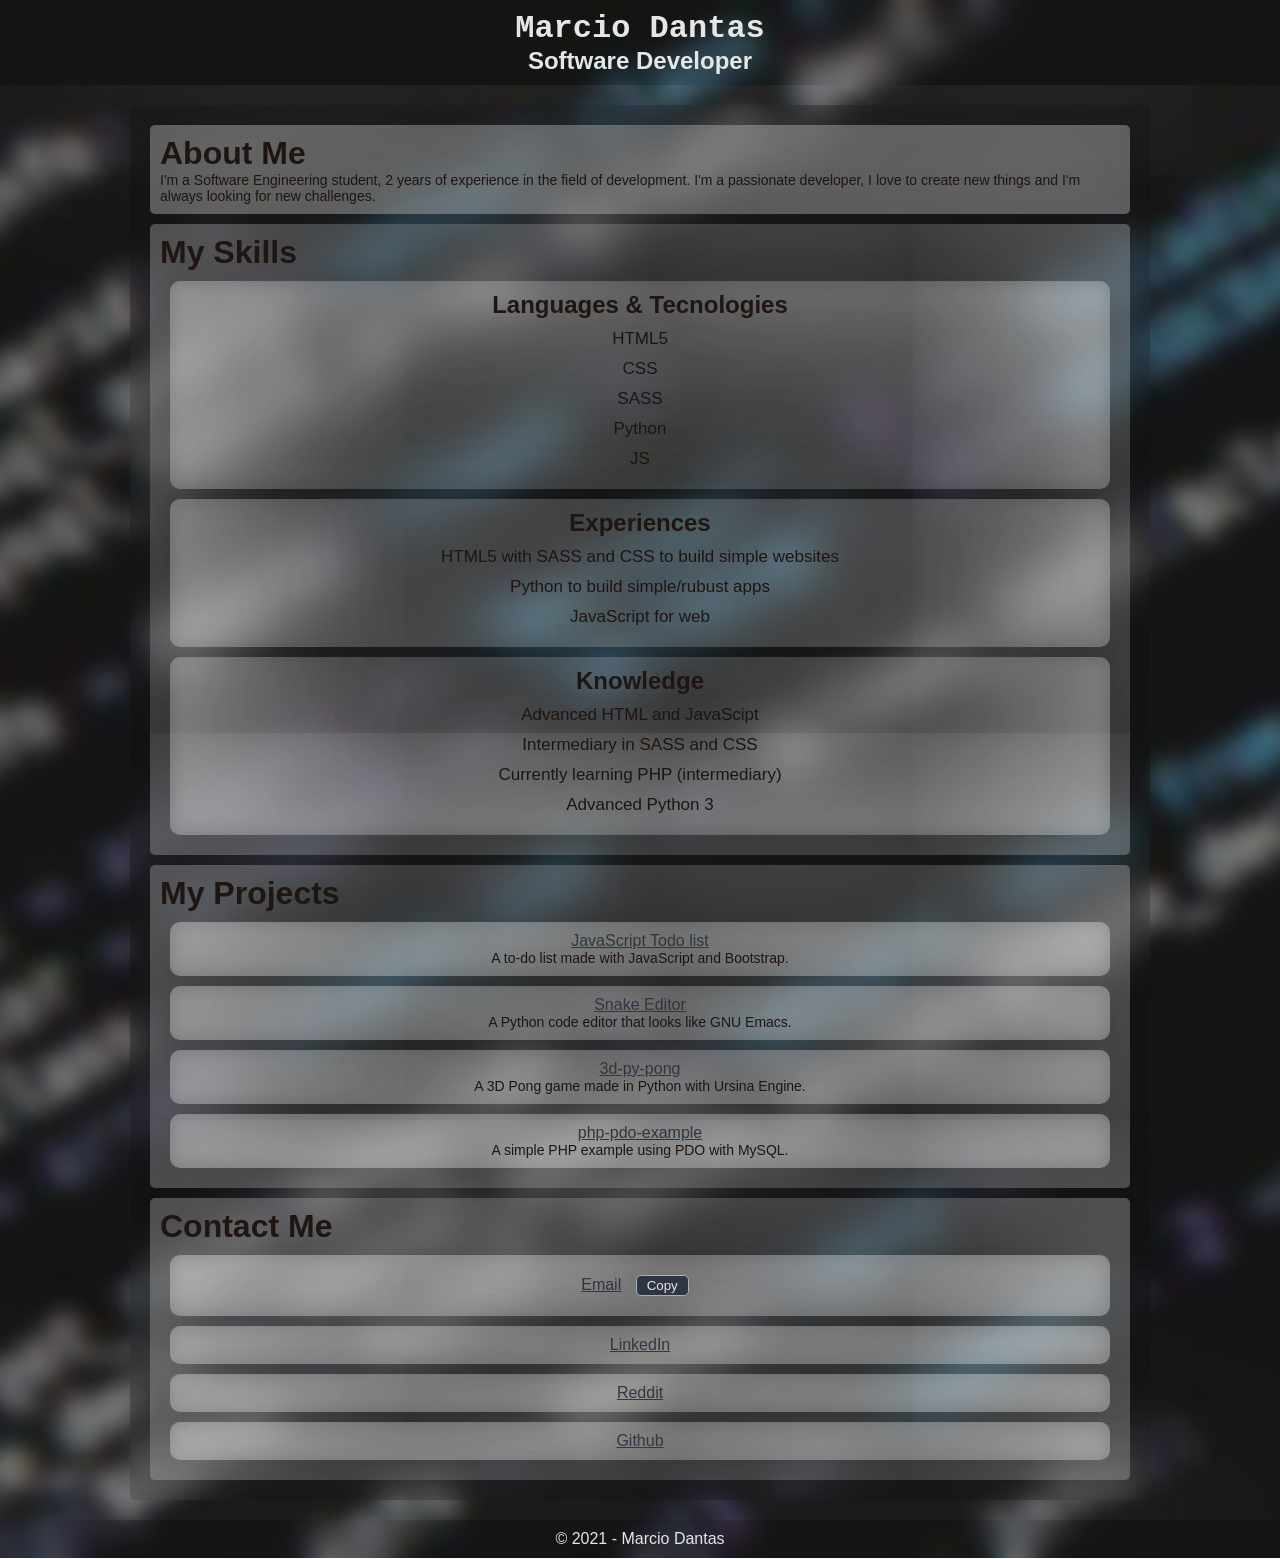
==== docs/index.html @ ebc7027d "Update" ====
<!DOCTYPE html>
<html lang="en">
<head>
    <link rel="shortcut icon" href="resources/img/favicon.png" type="image/png">
    <link rel="stylesheet" href="resources/style.css">
    <meta charset="UTF-8">
    <meta http-equiv="X-UA-Compatible" content="IE=edge">
    <meta name="viewport" content="width=device-width, initial-scale=1.0">
    <title>Marcio Dantas Website</title>
</head>
<body>
    <header>
        <h1>Marcio Dantas</h1>
        <h2>Software Developer</h2>
    </header>
    <main>
        <div class="container">
            <div class="info">
                <h1>About Me</h1>
                <p>
                    I'm a Software Engineering student, 2 years of experience in the field of development.
                    I'm a passionate developer, I love to create new things and I'm always looking for new challenges.
                </p>
            </div>
            <div class="info">
                <h1>My Skills</h1>
                <div class="area">
                    <h2>Languages & Tecnologies</h2>
                    <ul>
                        <li>HTML5</li>
                        <li>CSS</li>
                        <li>SASS</li>
                        <li>Python</li>
                        <li>JS</li>
                    </ul>
                </div>
                <div class="area">
                    <h2>Experiences</h2>
                    <ul>
                        <li>HTML5 with SASS and CSS to build simple websites</li>
                        <li>Python to build simple/rubust apps</li>
                        <li>JavaScript for web</li>
                    </ul>
                </div>
                <div class="area">
                    <h2>Knowledge</h2>
                    <ul>
                        <li>Advanced HTML and JavaScipt</li>
                        <li>Intermediary in SASS and CSS</li>
                        <li>Currently learning PHP (intermediary)</li>
                        <li>Advanced Python 3</li>
                    </ul>
                </div>
            </div>
            <div class="info">
                <h1>My Projects</h1>
                <div class="area">
                    <a href="https://github.com/marc-dantas/to-do-list-javascript">JavaScript Todo list</a>
                    <p>A to-do list made with JavaScript and Bootstrap.</p>
                </div>
                <div class="area">
                    <a href="https://github.com/marc-dantas/snake-editor">Snake Editor</a>
                    <p>A Python code editor that looks like GNU Emacs.</p>
                </div>
                <div class="area">
                    <a href="https://github.com/marc-dantas/3d-py-pong">3d-py-pong</a>
                    <p>A 3D Pong game made in Python with Ursina Engine.</p>
                </div>
                <div class="area">
                    <a href="https://github.com/marc-dantas/php-pdo-example">php-pdo-example</a>
                    <p>A simple PHP example using PDO with MySQL.</p>
                </div>
            </div>
            <div class="info">
                <h1>Contact Me</h1>
                <div class="area">
                    <a href="mailto:marcio.dantas.pro@outlook.com">Email</a>
                    <button id="email">Copy</button>
                </div>
                <div class="area">
                    <a href="https://www.linkedin.com/in/marcio-dantas-7bba34223/">LinkedIn</a>
                </div>
                <div class="area">
                    <a href="https://www.reddit.com/user/marcdantas">Reddit</a>
                </div>
                <div class="area">
                    <a href="https://github.com/marc-dantas">Github</a>
                </div>
            </div>
        </div>
    </main>
    <footer>
        <p>&copy; 2021 - Marcio Dantas</p>
    </footer>
    <script>
        document.getElementById("email")
        .addEventListener('click', function() {
            let email = "marcio.dantas.pro@outlook.com";
            // Copy the email to the clipboard and alert
            navigator.clipboard.writeText(email).then(function() {
                alert(`Email copied to clipboard: ${email}`);
            });
        });
    </script>
</body>
</html>
---- docs/resources/style.css ----
* {
  margin: 0;
  padding: 0;
  font-family: Arial, Helvetica, sans-serif;
}

body {
  background-image: url(./img/bg.png);
  background-size: cover;
  background-position: center;
  background-repeat: no-repeat;
}

header {
  background: transparent;
  box-shadow: 0 0 900px #a8a8a863;
  backdrop-filter: blur(10px);
  color: #e6e6e6;
  padding: 10px;
  text-align: center;
}
header h1 {
  font-family: Consolas, monospace;
}
header h2 {
  font-weight: 900;
}

main {
  padding: 20px;
  margin: auto;
}

footer {
  background: transparent;
  box-shadow: 0 0 900px #a8a8a863;
  backdrop-filter: blur(10px);
  color: #e6e6e6;
  padding: 10px;
  text-align: center;
}

button {
  background: #2f3542;
  color: #e6e6e6;
  padding: 2px 10px 2px 10px;
  margin: 10px;
  border-radius: 5px;
  border: 1px solid #a4b0be;
}
button:hover {
  background: #a4b0be;
  color: #1f1512;
}
button:active {
  background: #747d8c;
  color: #e6e6e6;
}

.container {
  max-width: 1000px;
  background: transparent;
  backdrop-filter: blur(20px);
  color: #a4b0be;
  box-shadow: inset 0 0 900px rgba(0, 0, 0, 0.247);
  margin: auto;
  padding: 10px;
  border-radius: 5px;
}

.info {
  padding: 10px;
  margin: 10px;
  border-radius: 5px;
  background: transparent;
  backdrop-filter: blur(20px);
  box-shadow: inset 0 0 900px rgba(230, 230, 230, 0.603);
  color: #1f1512;
}
.info h1 {
  font-weight: 900;
}
.info p {
  font-size: 14px;
}
.info ul {
  list-style: none;
  display: block;
}
.info ul li {
  margin-top: 10px;
  margin-bottom: 10px;
  font-size: 17px;
}
.info a {
  color: #2f3542;
}

.area {
  background: transparent;
  box-shadow: inset 0 0 900px #ffffff70;
  backdrop-filter: blur(10px);
  border-radius: 10px;
  padding: 10px;
  margin: 10px;
  text-align: center;
}
.area:hover {
  box-shadow: inset 0 0 900px #ffffffbb;
}

/*# sourceMappingURL=style.css.map */
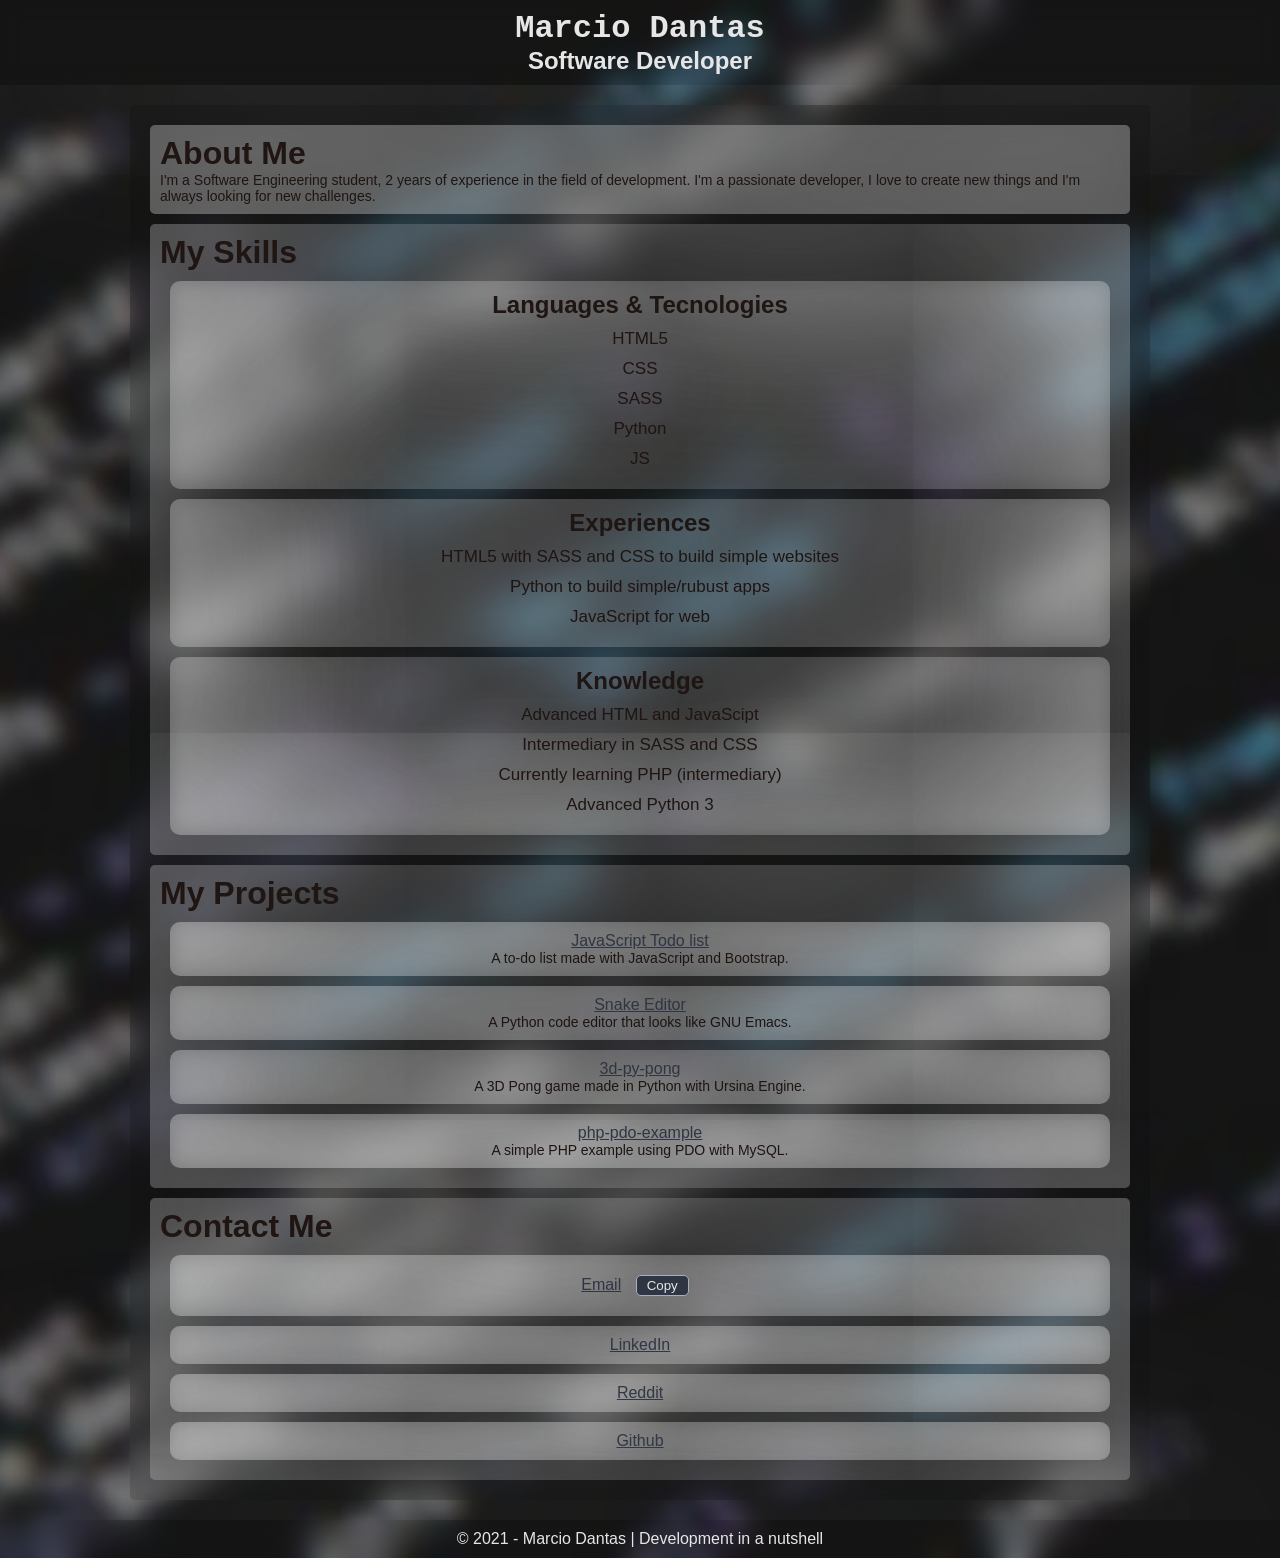
==== commit ac3c9439: "Update" ====
--- a/docs/index.html
+++ b/docs/index.html
@@ -12,6 +12,7 @@
     <header>
         <h1>Marcio Dantas</h1>
         <h2>Software Developer</h2>
+        <p id="secret"></p>
     </header>
     <main>
         <div class="container">
@@ -90,17 +91,23 @@
         </div>
     </main>
     <footer>
-        <p>&copy; 2021 - Marcio Dantas</p>
+        <p>&copy; 2021 - Marcio Dantas | Development in a nutshell</p>
     </footer>
     <script>
         document.getElementById("email")
         .addEventListener('click', function() {
             let email = "marcio.dantas.pro@outlook.com";
-            // Copy the email to the clipboard and alert
             navigator.clipboard.writeText(email).then(function() {
                 alert(`Email copied to clipboard: ${email}`);
             });
         });
+
+        document.addEventListener('keydown', function(event) {
+            if (event.keyCode === 13) {
+                document.getElementById("secret")
+                .innerHTML = "You found the secret!";
+            }
+        });
     </script>
 </body>
 </html>
--- a/docs/resources/style.css
+++ b/docs/resources/style.css
@@ -108,5 +108,3 @@
 .area:hover {
   box-shadow: inset 0 0 900px #ffffffbb;
 }
-
-/*# sourceMappingURL=style.css.map */
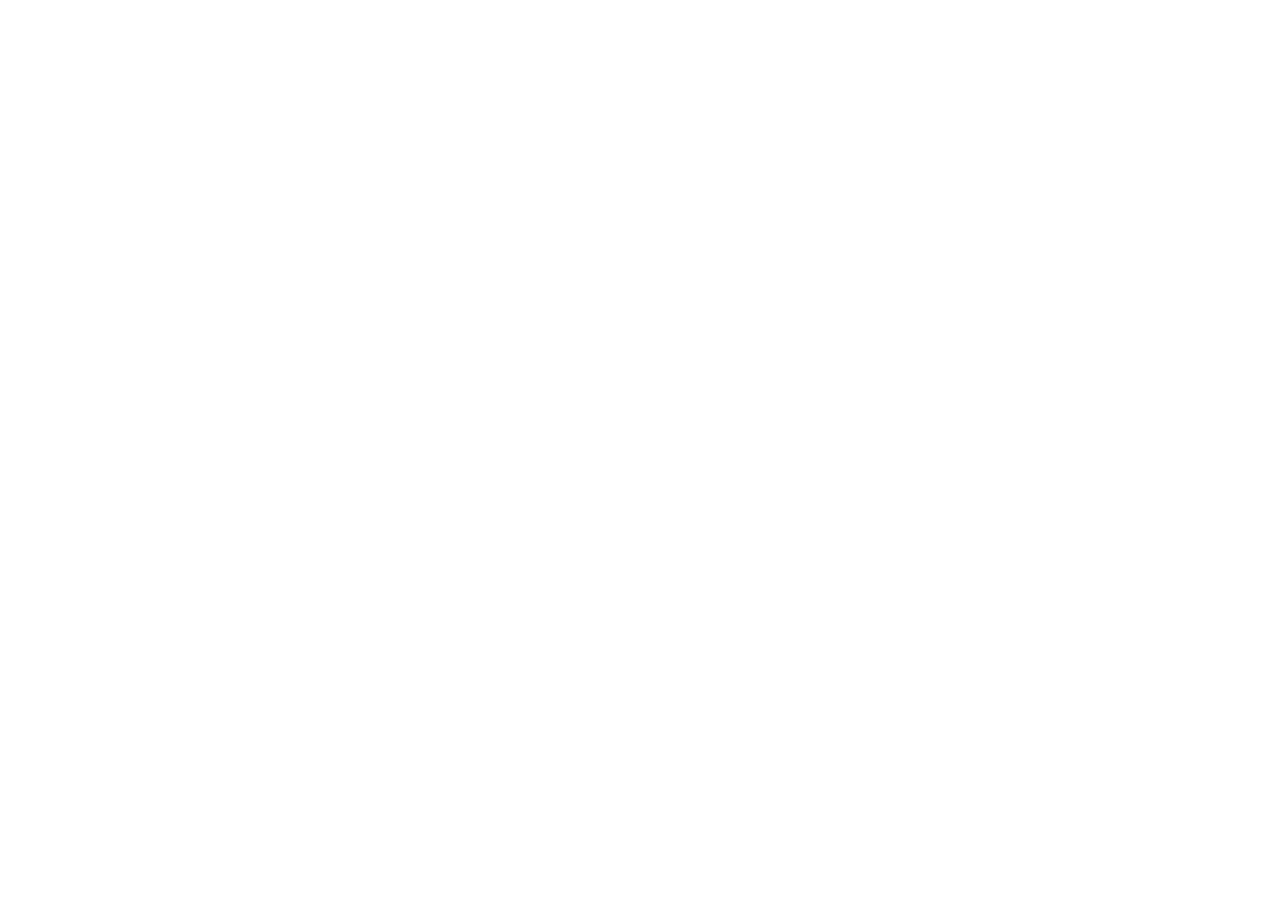
==== commit 94bd9159: "New marcio dantas website" ====
--- a/docs/index.html
+++ b/docs/index.html
@@ -1,113 +1,12 @@
 <!DOCTYPE html>
 <html lang="en">
 <head>
-    <link rel="shortcut icon" href="resources/img/favicon.png" type="image/png">
-    <link rel="stylesheet" href="resources/style.css">
     <meta charset="UTF-8">
     <meta http-equiv="X-UA-Compatible" content="IE=edge">
     <meta name="viewport" content="width=device-width, initial-scale=1.0">
-    <title>Marcio Dantas Website</title>
+    <title>Marcio Dantas</title>
 </head>
 <body>
-    <header>
-        <h1>Marcio Dantas</h1>
-        <h2>Software Developer</h2>
-        <p id="secret"></p>
-    </header>
-    <main>
-        <div class="container">
-            <div class="info">
-                <h1>About Me</h1>
-                <p>
-                    I'm a Software Engineering student, 2 years of experience in the field of development.
-                    I'm a passionate developer, I love to create new things and I'm always looking for new challenges.
-                </p>
-            </div>
-            <div class="info">
-                <h1>My Skills</h1>
-                <div class="area">
-                    <h2>Languages & Tecnologies</h2>
-                    <ul>
-                        <li>HTML5</li>
-                        <li>CSS</li>
-                        <li>SASS</li>
-                        <li>Python</li>
-                        <li>JS</li>
-                    </ul>
-                </div>
-                <div class="area">
-                    <h2>Experiences</h2>
-                    <ul>
-                        <li>HTML5 with SASS and CSS to build simple websites</li>
-                        <li>Python to build simple/rubust apps</li>
-                        <li>JavaScript for web</li>
-                    </ul>
-                </div>
-                <div class="area">
-                    <h2>Knowledge</h2>
-                    <ul>
-                        <li>Advanced HTML and JavaScipt</li>
-                        <li>Intermediary in SASS and CSS</li>
-                        <li>Currently learning PHP (intermediary)</li>
-                        <li>Advanced Python 3</li>
-                    </ul>
-                </div>
-            </div>
-            <div class="info">
-                <h1>My Projects</h1>
-                <div class="area">
-                    <a href="https://github.com/marc-dantas/to-do-list-javascript">JavaScript Todo list</a>
-                    <p>A to-do list made with JavaScript and Bootstrap.</p>
-                </div>
-                <div class="area">
-                    <a href="https://github.com/marc-dantas/snake-editor">Snake Editor</a>
-                    <p>A Python code editor that looks like GNU Emacs.</p>
-                </div>
-                <div class="area">
-                    <a href="https://github.com/marc-dantas/3d-py-pong">3d-py-pong</a>
-                    <p>A 3D Pong game made in Python with Ursina Engine.</p>
-                </div>
-                <div class="area">
-                    <a href="https://github.com/marc-dantas/php-pdo-example">php-pdo-example</a>
-                    <p>A simple PHP example using PDO with MySQL.</p>
-                </div>
-            </div>
-            <div class="info">
-                <h1>Contact Me</h1>
-                <div class="area">
-                    <a href="mailto:marcio.dantas.pro@outlook.com">Email</a>
-                    <button id="email">Copy</button>
-                </div>
-                <div class="area">
-                    <a href="https://www.linkedin.com/in/marcio-dantas-7bba34223/">LinkedIn</a>
-                </div>
-                <div class="area">
-                    <a href="https://www.reddit.com/user/marcdantas">Reddit</a>
-                </div>
-                <div class="area">
-                    <a href="https://github.com/marc-dantas">Github</a>
-                </div>
-            </div>
-        </div>
-    </main>
-    <footer>
-        <p>&copy; 2021 - Marcio Dantas | Development in a nutshell</p>
-    </footer>
-    <script>
-        document.getElementById("email")
-        .addEventListener('click', function() {
-            let email = "marcio.dantas.pro@outlook.com";
-            navigator.clipboard.writeText(email).then(function() {
-                alert(`Email copied to clipboard: ${email}`);
-            });
-        });
-
-        document.addEventListener('keydown', function(event) {
-            if (event.keyCode === 13) {
-                document.getElementById("secret")
-                .innerHTML = "You found the secret!";
-            }
-        });
-    </script>
+    
 </body>
 </html>
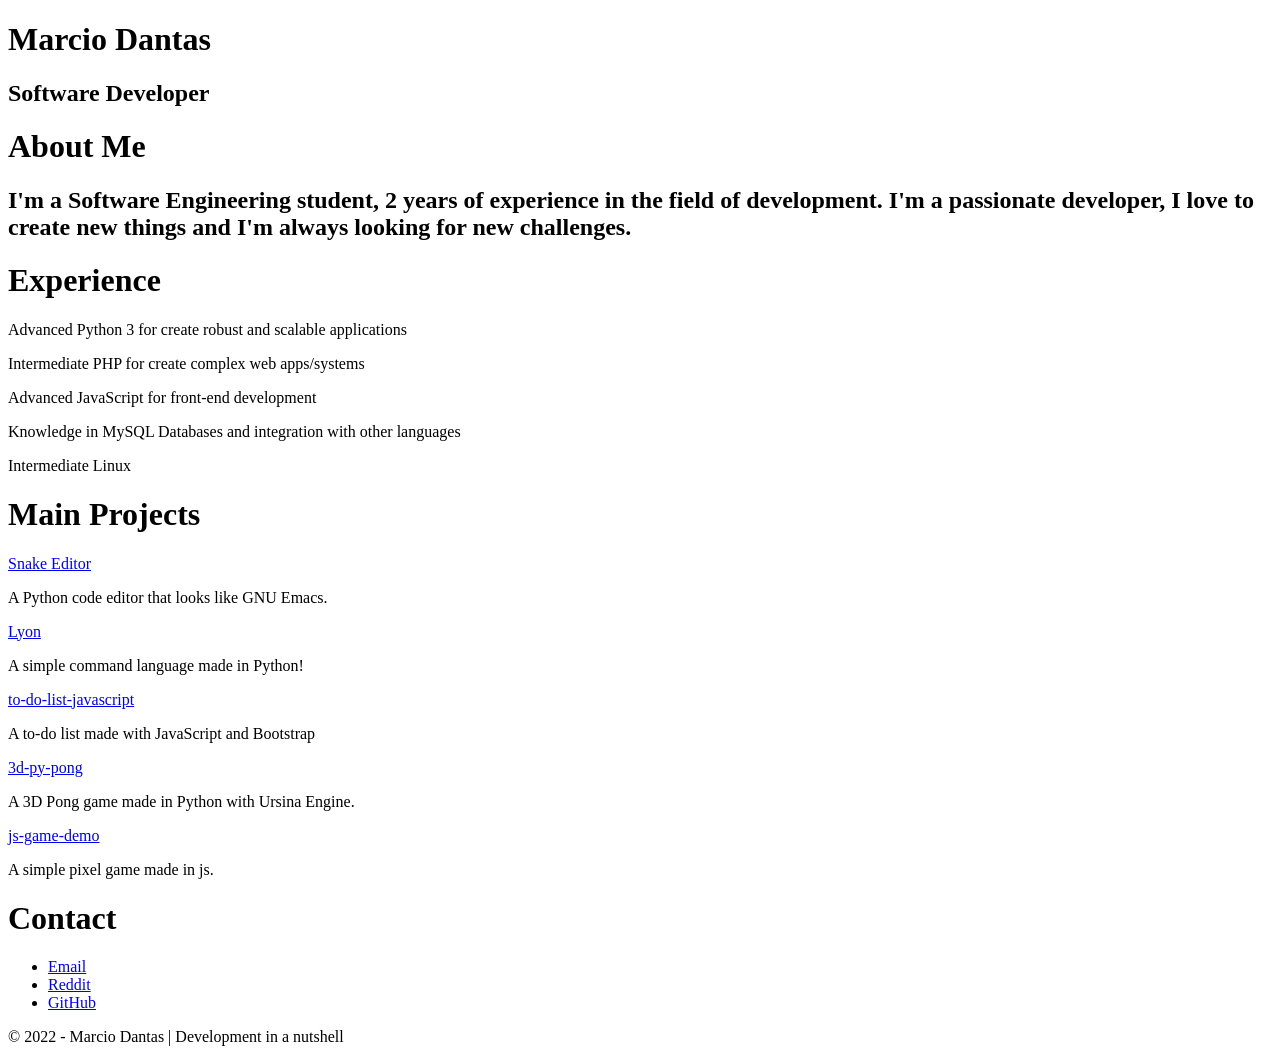
==== commit 520a4925: "Update index.html" ====
--- a/docs/index.html
+++ b/docs/index.html
@@ -1,12 +1,98 @@
 <!DOCTYPE html>
 <html lang="en">
 <head>
+    <link rel="stylesheet" href="resources/bulma.css">
     <meta charset="UTF-8">
     <meta http-equiv="X-UA-Compatible" content="IE=edge">
     <meta name="viewport" content="width=device-width, initial-scale=1.0">
     <title>Marcio Dantas</title>
 </head>
 <body>
-    
+    <header class="hero is-link">
+        <div class="hero-body p-5">
+            <div class="container">
+                <h1 class="title">
+                    Marcio Dantas
+                </h1>
+                <h2 class="subtitle">
+                    Software Developer
+                </h2>
+            </div>
+        </div>
+    </header>
+    <main class="hero has-background-info">
+        <div class="hero-body">
+            <div class="box">
+                <h1 class="title">About Me</h1>
+                <h2 class="subtitle">
+                    I'm a Software Engineering student, 2 years of experience in the field of development. I'm a passionate developer, I love to create new things and I'm always looking for new challenges. 
+                </h2>
+            </div>
+            <div class="box">
+                <h1 class="title">Experience</h1>
+                <p class="tag is-dark">Advanced Python 3 for create robust and scalable applications</p>
+                <p class="tag is-dark">Intermediate PHP for create complex web apps/systems</p>
+                <p class="tag is-dark">Advanced JavaScript for front-end development</p>
+                <p class="tag is-dark">Knowledge in MySQL Databases and integration with other languages</p>
+                <p class="tag is-dark">Intermediate Linux</p>
+            </div>
+            <div class="box">
+                <h1 class="title">Main Projects</h1>
+                <div class="container">
+                    <div class="block">
+                        <a href="https://github.com/marc-dantas/snake-editor" class="is-link">Snake Editor</a>
+                        <p>
+                            A Python code editor that looks like GNU Emacs. 
+                        </p>
+                    </div>
+                    <div class="block">
+                        <a href="https://github.com/marc-dantas/lyon" class="is-link">Lyon</a>
+                        <p>
+                            A simple command language made in Python!
+                        </p>
+                    </div>
+                    <div class="block">
+                        <a href="https://github.com/marc-dantas/to-do-list-javascript" class="is-link">to-do-list-javascript</a>
+                        <p>
+                            A to-do list made with JavaScript and Bootstrap 
+                        </p>
+                    </div>
+                    <div class="block">
+                        <a href="https://github.com/marc-dantas/3d-py-pong" class="is-link">3d-py-pong</a>
+                        <p>
+                            A 3D Pong game made in Python with Ursina Engine. 
+                        </p>
+                    </div>
+                    <div class="block">
+                        <a href="https://github.com/marc-dantas/js-game-demo" class="is-link">js-game-demo</a>
+                        <p>
+                            A simple pixel game made in js. 
+                        </p>
+                    </div>
+                </div>
+            </div>
+            <div class="box">
+                <h1 class="title">Contact</h1>
+                <div class="container">
+                    <ul>
+                        <li>
+                            <a href="mailto:marcio.dantas.pro@outlook.com" class="title is-5 is-link">Email</a>
+                        </li>
+                        <li>
+                            <a href="https://www.reddit.com/user/marcdantas" class="title is-5 is-link">Reddit</a>
+                        </li>
+                        <li>
+                            <a href="https://github.com/marc-dantas" class="title is-5 is-link">GitHub</a>
+                        </li>
+                    </ul>    
+                </div>
+            </div>
+        </div>
+    </main>
+    <footer class="hero is-link p-4 has-text-centered">
+        <div class="box">
+            © 2022 - Marcio Dantas | Development in a nutshell
+        </div>
+    </footer>
 </body>
 </html>
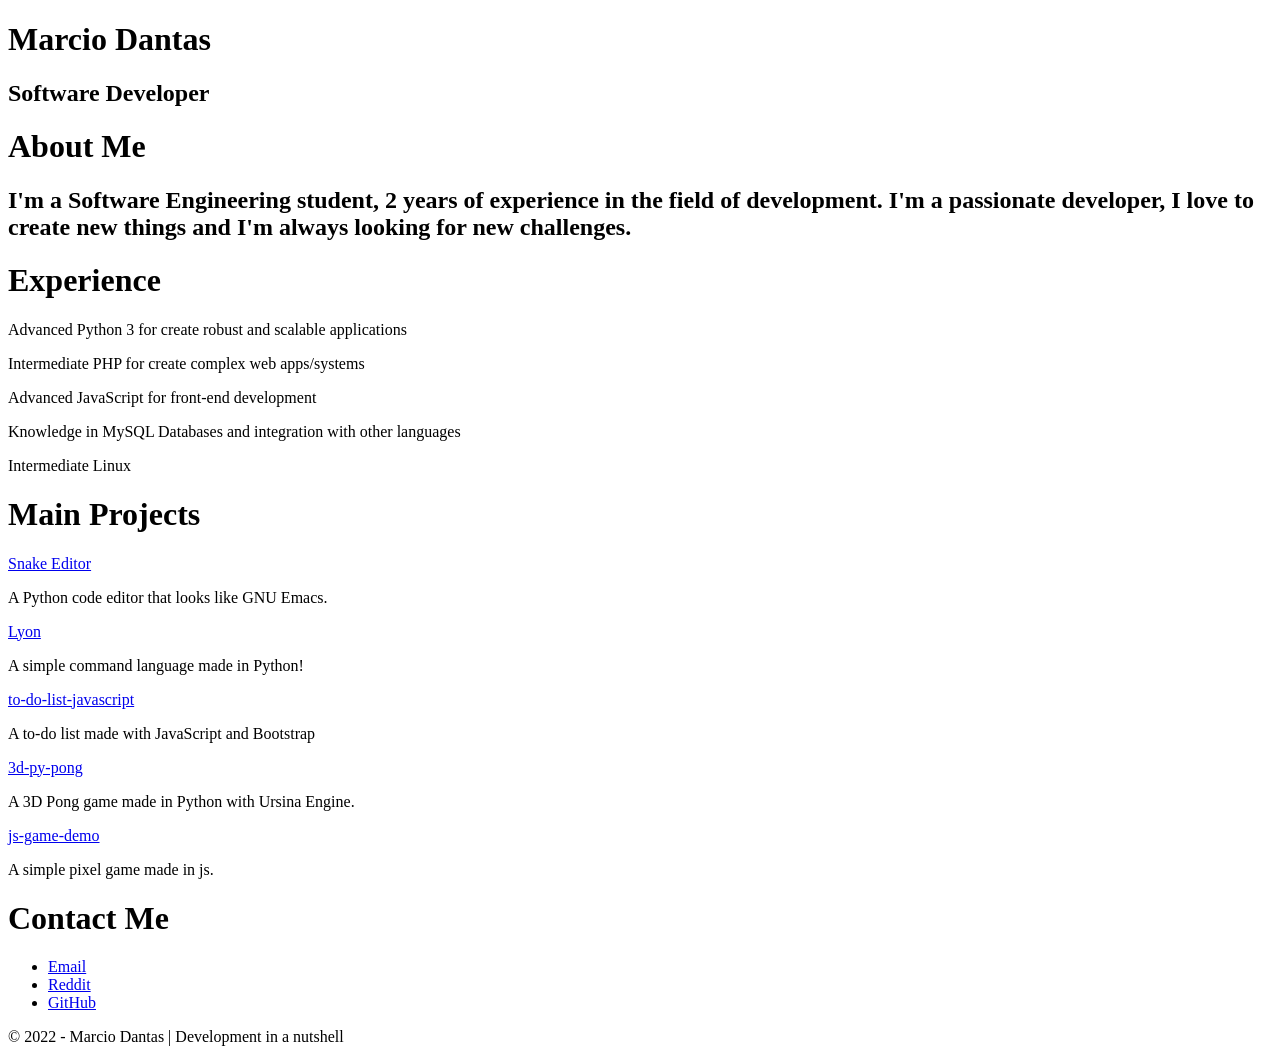
==== commit 112840db: "Update index.html" ====
--- a/docs/index.html
+++ b/docs/index.html
@@ -8,8 +8,8 @@
     <title>Marcio Dantas</title>
 </head>
 <body>
-    <header class="hero is-link">
-        <div class="hero-body p-5">
+    <header class="hero is-dark is-small">
+        <div class="hero-body">
             <div class="container">
                 <h1 class="title">
                     Marcio Dantas
@@ -72,27 +72,25 @@
                 </div>
             </div>
             <div class="box">
-                <h1 class="title">Contact</h1>
+                <h1 class="title">Contact Me</h1>
                 <div class="container">
                     <ul>
-                        <li>
-                            <a href="mailto:marcio.dantas.pro@outlook.com" class="title is-5 is-link">Email</a>
+                        <li class="block">
+                            <a href="mailto:marcio.dantas.pro@outlook.com" class="button is-medium is-link is-outlined">Email</a>
                         </li>
-                        <li>
-                            <a href="https://www.reddit.com/user/marcdantas" class="title is-5 is-link">Reddit</a>
+                        <li class="block">
+                            <a href="https://www.reddit.com/user/marcdantas" class="button is-medium is-link is-outlined">Reddit</a>
                         </li>
-                        <li>
-                            <a href="https://github.com/marc-dantas" class="title is-5 is-link">GitHub</a>
+                        <li class="block">
+                            <a href="https://github.com/marc-dantas" class="button is-medium is-link is-outlined">GitHub</a>
                         </li>
                     </ul>    
                 </div>
             </div>
         </div>
     </main>
-    <footer class="hero is-link p-4 has-text-centered">
-        <div class="box">
+    <footer class="hero is-dark p-4 has-text-centered">
             © 2022 - Marcio Dantas | Development in a nutshell
-        </div>
     </footer>
 </body>
 </html>
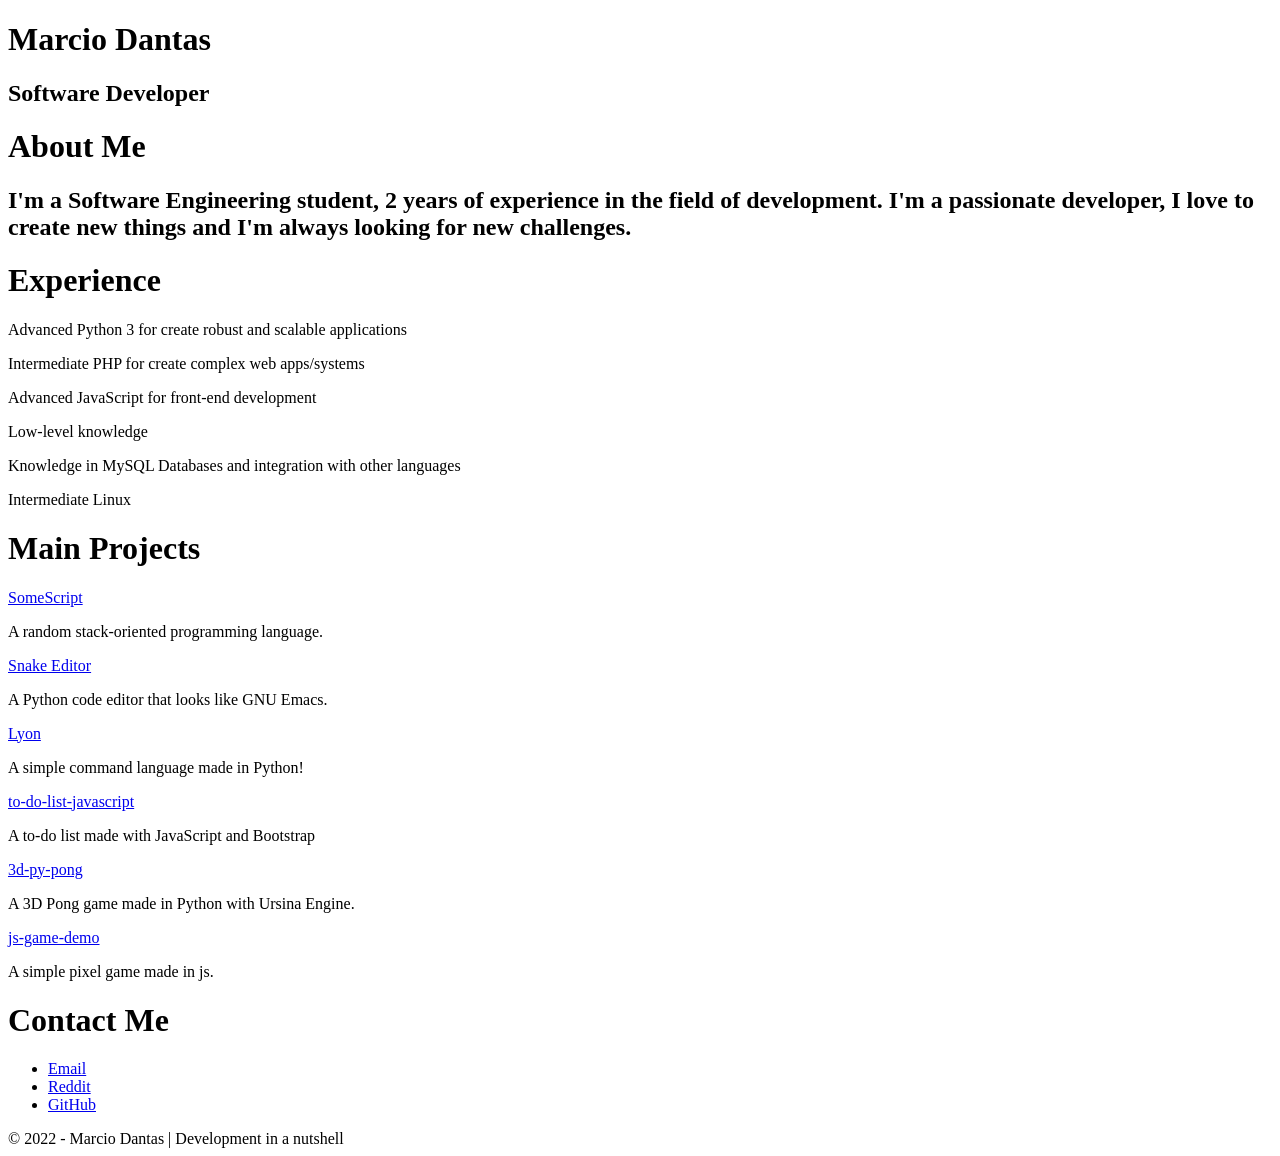
==== commit 169a0edd: "Some things" ====
--- a/docs/index.html
+++ b/docs/index.html
@@ -33,12 +33,19 @@
                 <p class="tag is-dark">Advanced Python 3 for create robust and scalable applications</p>
                 <p class="tag is-dark">Intermediate PHP for create complex web apps/systems</p>
                 <p class="tag is-dark">Advanced JavaScript for front-end development</p>
+                <p class="tag is-dark">Low-level knowledge</p>
                 <p class="tag is-dark">Knowledge in MySQL Databases and integration with other languages</p>
                 <p class="tag is-dark">Intermediate Linux</p>
             </div>
             <div class="box">
                 <h1 class="title">Main Projects</h1>
                 <div class="container">
+                    <div class="block">
+                        <a href="https://github.com/marc-dantas/somescript" class="is-link">SomeScript</a>
+                        <p>
+                            A random stack-oriented programming language. 
+                        </p>
+                    </div>
                     <div class="block">
                         <a href="https://github.com/marc-dantas/snake-editor" class="is-link">Snake Editor</a>
                         <p>
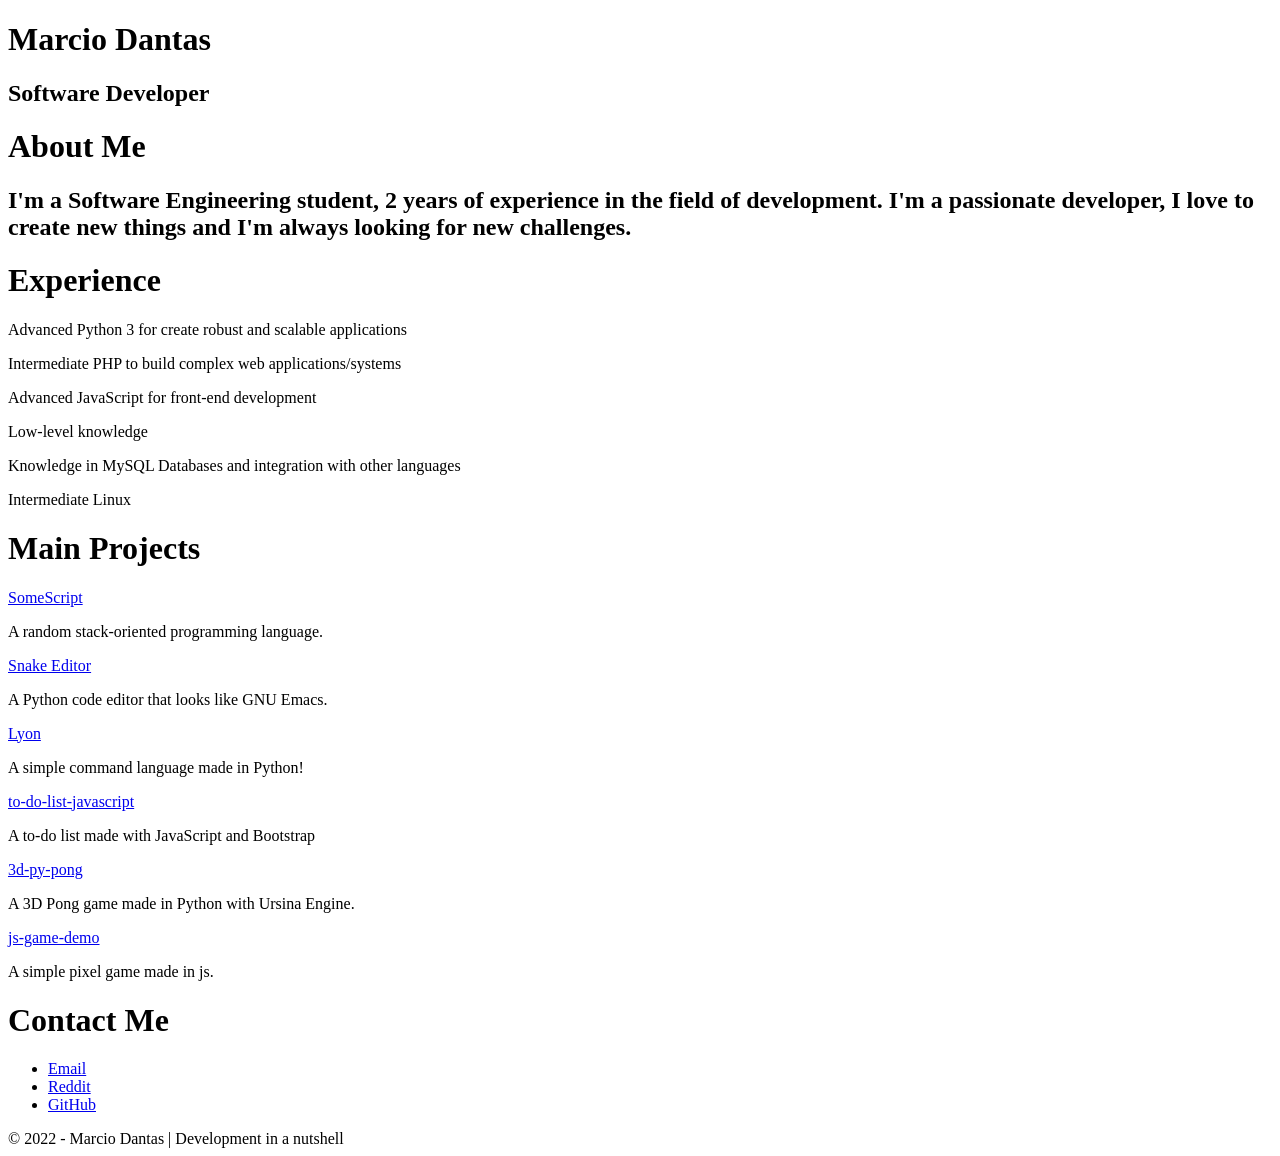
==== commit 1fd928d6: "Grammar errors" ====
--- a/docs/index.html
+++ b/docs/index.html
@@ -31,7 +31,7 @@
             <div class="box">
                 <h1 class="title">Experience</h1>
                 <p class="tag is-dark">Advanced Python 3 for create robust and scalable applications</p>
-                <p class="tag is-dark">Intermediate PHP for create complex web apps/systems</p>
+                <p class="tag is-dark">Intermediate PHP to build complex web applications/systems</p>
                 <p class="tag is-dark">Advanced JavaScript for front-end development</p>
                 <p class="tag is-dark">Low-level knowledge</p>
                 <p class="tag is-dark">Knowledge in MySQL Databases and integration with other languages</p>
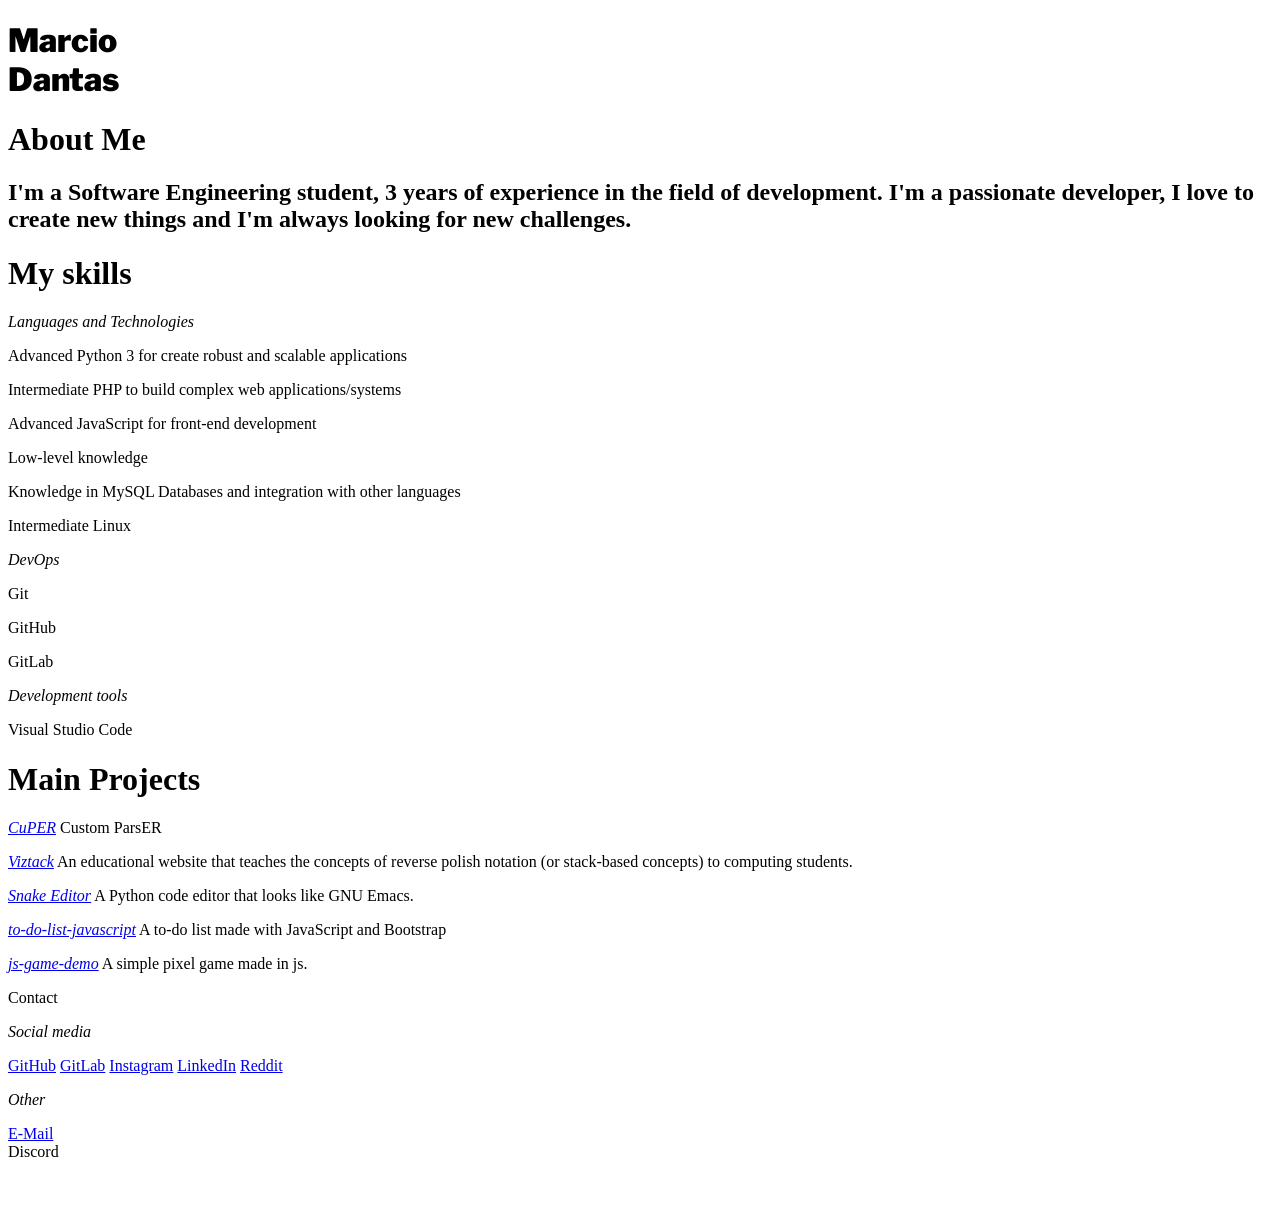
==== commit 527c8f74: "Some visual improvements" ====
--- a/docs/index.html
+++ b/docs/index.html
@@ -2,102 +2,122 @@
 <html lang="en">
 <head>
     <link rel="stylesheet" href="resources/bulma.css">
+    <link rel="stylesheet" href="resources/bundle.css">
     <meta charset="UTF-8">
     <meta http-equiv="X-UA-Compatible" content="IE=edge">
     <meta name="viewport" content="width=device-width, initial-scale=1.0">
     <title>Marcio Dantas</title>
 </head>
 <body>
-    <header class="hero is-dark is-small">
+    <header class="hero is-black is-small">
         <div class="hero-body">
             <div class="container">
                 <h1 class="title">
-                    Marcio Dantas
+                    Marcio<br>Dantas
                 </h1>
-                <h2 class="subtitle">
-                    Software Developer
-                </h2>
             </div>
         </div>
     </header>
-    <main class="hero has-background-info">
+    <main class="hero has-background-dark">
         <div class="hero-body">
             <div class="box">
-                <h1 class="title">About Me</h1>
-                <h2 class="subtitle">
-                    I'm a Software Engineering student, 2 years of experience in the field of development. I'm a passionate developer, I love to create new things and I'm always looking for new challenges. 
+                <h1 class="heading">About Me</h1>
+                <h2 class="subheading">
+                    I'm a Software Engineering student, 3 years of experience in the field of development. I'm a passionate developer, I love to create new things and I'm always looking for new challenges. 
                 </h2>
             </div>
             <div class="box">
-                <h1 class="title">Experience</h1>
-                <p class="tag is-dark">Advanced Python 3 for create robust and scalable applications</p>
-                <p class="tag is-dark">Intermediate PHP to build complex web applications/systems</p>
-                <p class="tag is-dark">Advanced JavaScript for front-end development</p>
-                <p class="tag is-dark">Low-level knowledge</p>
-                <p class="tag is-dark">Knowledge in MySQL Databases and integration with other languages</p>
-                <p class="tag is-dark">Intermediate Linux</p>
+                <h1 class="heading">My skills</h1>
+                <div class="block">
+                    <p class="subtitle"><i>Languages and Technologies</i></p>
+                    <p class="tag is-dark">Advanced Python 3 for create robust and scalable applications</p>
+                    <p class="tag is-dark">Intermediate PHP to build complex web applications/systems</p>
+                    <p class="tag is-dark">Advanced JavaScript for front-end development</p>
+                    <p class="tag is-dark">Low-level knowledge</p>
+                    <p class="tag is-dark">Knowledge in MySQL Databases and integration with other languages</p>
+                    <p class="tag is-dark">Intermediate Linux</p>
+                </div>
+                <div class="block">
+                    <p class="subtitle"><i>DevOps</i></p>
+                    <p class="tag is-dark">Git</p>
+                    <p class="tag is-dark">GitHub</p>
+                    <p class="tag is-dark">GitLab</p>
+                </div>
+                <div class="block">
+                    <p class="subtitle"><i>Development tools</i></p>
+                    <p class="tag is-dark">Visual Studio Code</p>
+                </div>
             </div>
             <div class="box">
-                <h1 class="title">Main Projects</h1>
-                <div class="container">
-                    <div class="block">
-                        <a href="https://github.com/marc-dantas/somescript" class="is-link">SomeScript</a>
+                <h1 class="heading">Main Projects</h1>
+                <div class="block">
+                    <div class="box">
                         <p>
-                            A random stack-oriented programming language. 
+                            <a href="https://github.com/marc-dantas/cuper" class="is-link"><i>CuPER</i></a>
+                            Custom ParsER 
                         </p>
                     </div>
-                    <div class="block">
-                        <a href="https://github.com/marc-dantas/snake-editor" class="is-link">Snake Editor</a>
+                </div>
+                <div class="block">
+                    <div class="box">
                         <p>
+                            <a href="https://github.com/marc-dantas/viztack" class="is-link"><i>Viztack</i></a>
+                            An educational website that teaches the concepts of reverse polish notation (or stack-based concepts) to computing students. 
+                        </p>
+                    </div>
+                </div>
+                <div class="block">
+                    <div class="box">
+                        <p>
+                            <a href="https://github.com/marc-dantas/snake-editor" class="is-link"><i>Snake Editor</i></a>
                             A Python code editor that looks like GNU Emacs. 
                         </p>
                     </div>
-                    <div class="block">
-                        <a href="https://github.com/marc-dantas/lyon" class="is-link">Lyon</a>
+                </div>
+                <div class="block">
+                    <div class="box">
                         <p>
-                            A simple command language made in Python!
-                        </p>
-                    </div>
-                    <div class="block">
-                        <a href="https://github.com/marc-dantas/to-do-list-javascript" class="is-link">to-do-list-javascript</a>
-                        <p>
+                            <a href="https://github.com/marc-dantas/to-do-list-javascript" class="is-link"><i>to-do-list-javascript</i></a>
                             A to-do list made with JavaScript and Bootstrap 
                         </p>
                     </div>
-                    <div class="block">
-                        <a href="https://github.com/marc-dantas/3d-py-pong" class="is-link">3d-py-pong</a>
-                        <p>
-                            A 3D Pong game made in Python with Ursina Engine. 
-                        </p>
-                    </div>
-                    <div class="block">
-                        <a href="https://github.com/marc-dantas/js-game-demo" class="is-link">js-game-demo</a>
-                        <p>
-                            A simple pixel game made in js. 
-                        </p>
+                </div>
+                <div class="block">
+                    <div class="box">
+                        <a href="https://github.com/marc-dantas/js-game-demo" class="is-link"><i>js-game-demo</i></a>
+                        A simple pixel game made in js. 
                     </div>
                 </div>
             </div>
             <div class="box">
-                <h1 class="title">Contact Me</h1>
-                <div class="container">
-                    <ul>
-                        <li class="block">
-                            <a href="mailto:marcio.dantas.pro@outlook.com" class="button is-medium is-link is-outlined">Email</a>
-                        </li>
-                        <li class="block">
-                            <a href="https://www.reddit.com/user/marcdantas" class="button is-medium is-link is-outlined">Reddit</a>
-                        </li>
-                        <li class="block">
-                            <a href="https://github.com/marc-dantas" class="button is-medium is-link is-outlined">GitHub</a>
-                        </li>
-                    </ul>    
+                <p class="heading">Contact</p>
+                <div class="box">
+                    <p class="subtitle"><i>Social media</i></p>
+                    <a href="https://github.com/marc-dantas/" class="button">GitHub</a>
+                    <a href="https://gitlab.com/marc-dantas/" class="button">GitLab</a>
+                    <a href="https://www.instagram.com/marcdantasms/" class="button">Instagram</a>
+                    <a href="https://www.linkedin.com/in/marcio-dantas-b21367230" class="button">LinkedIn</a>
+                    <a href="https://www.reddit.com/u/marc-dantas" class="button">Reddit</a>
+                </div>
+                <div class="box">
+                    <p class="subtitle"><i>Other</i></p>
+                    <a href="mailto:marcio.dantas.pro@outlook.com" class="button">E-Mail</a>
+                    <div id="disc" class="button">Discord</div>
                 </div>
             </div>
         </div>
     </main>
-    <footer class="hero is-dark p-4 has-text-centered">
-            © 2022 - Marcio Dantas | Development in a nutshell
+    <footer class="footer has-background-black has-text-centered">
+        <p style="color: white;" class="heading">
+            2022 - Marcio Dantas
+        </p>
     </footer>
+    <script>
+        document.getElementById('disc').onclick = function() {
+            txt = "MarcioDantas#7199"
+            navigator.clipboard.writeText(txt);
+            alert("Copied discord tag: " + txt);
+        };
+    </script>
 </body>
 </html>
--- a/docs/resources/bundle.css
+++ b/docs/resources/bundle.css
@@ -0,0 +1,10 @@
+@font-face {
+    font-family: LibreFranklin;
+    src: url('LibreFranklin-Black.ttf') format('truetype');
+    font-weight: normal;
+    font-style: normal;
+}
+
+.title {
+    font-family: 'LibreFranklin';
+}
